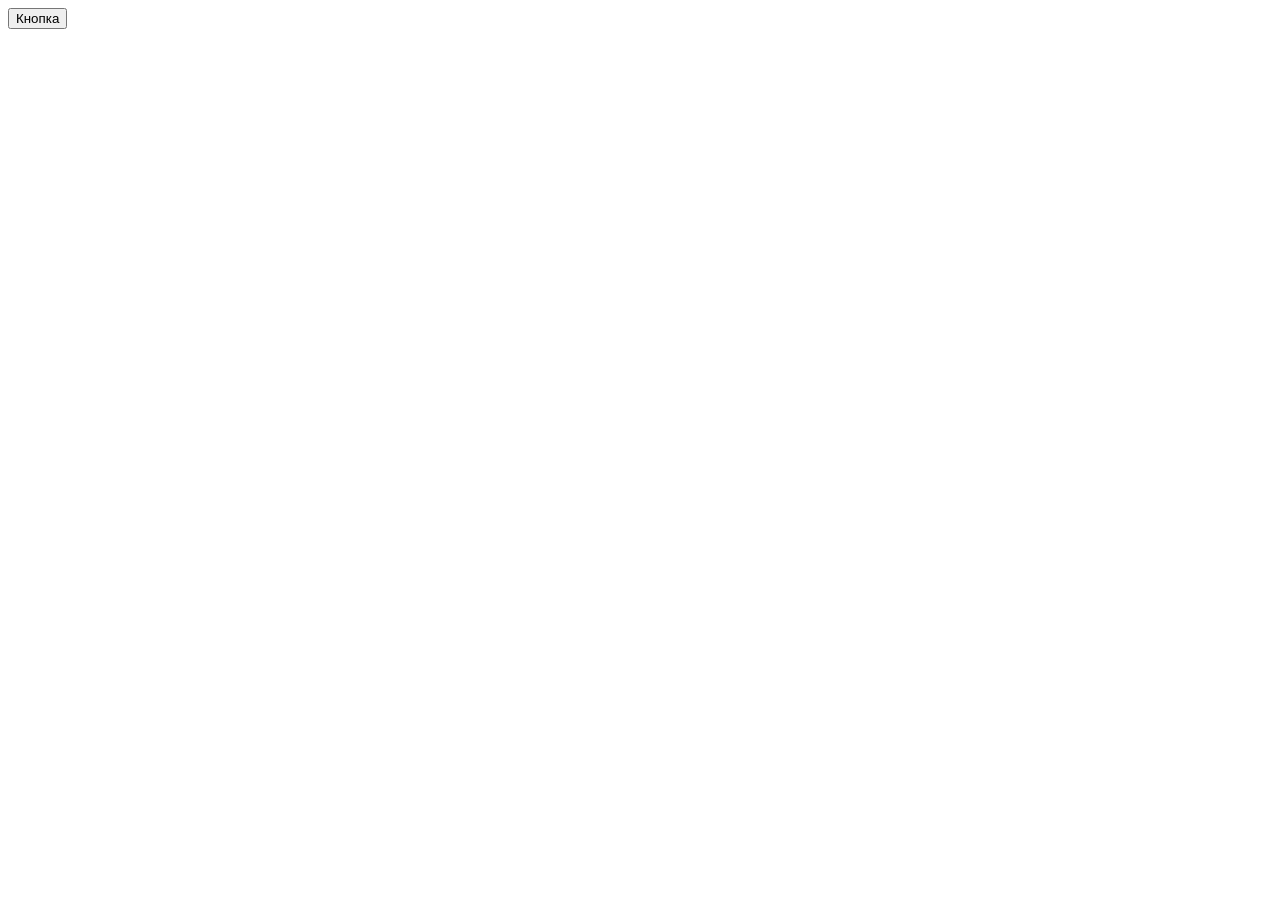
==== index.html @ c489907d "rename html" ====
<!DOCTYPE html>
<html lang="ru">

<head>
    <meta charset="UTF-8">
    <meta http-equiv="X-UA-Compatible" content="IE=edge">
    <meta name="viewport" content="width=device-width, initial-scale=1.0">
    <title>Тестовое задание для ELMA</title>
</head>

<body>
    <button class="btn">Кнопка</button>
    <script>
        const btn = document.querySelector('.btn');
        btn.addEventListener('click', () => {
            console.log(random(getRandomInt(100)));
        });

        //функция для рандомного числа, на вход макс. знач.
        function getRandomInt(max) {
            return Math.floor(Math.random() * max) + 1;
        };

        function random(num) {
            if (num % 15 == 0) {
                return ("FizzBuzz");
            } else if (num % 3 == 0) {
                return ("Fizz");
            } else if (num % 5 == 0) {
                return ("Bozz");
            } else {
                return num;
            };
        };
    </script>
</body>

</html>
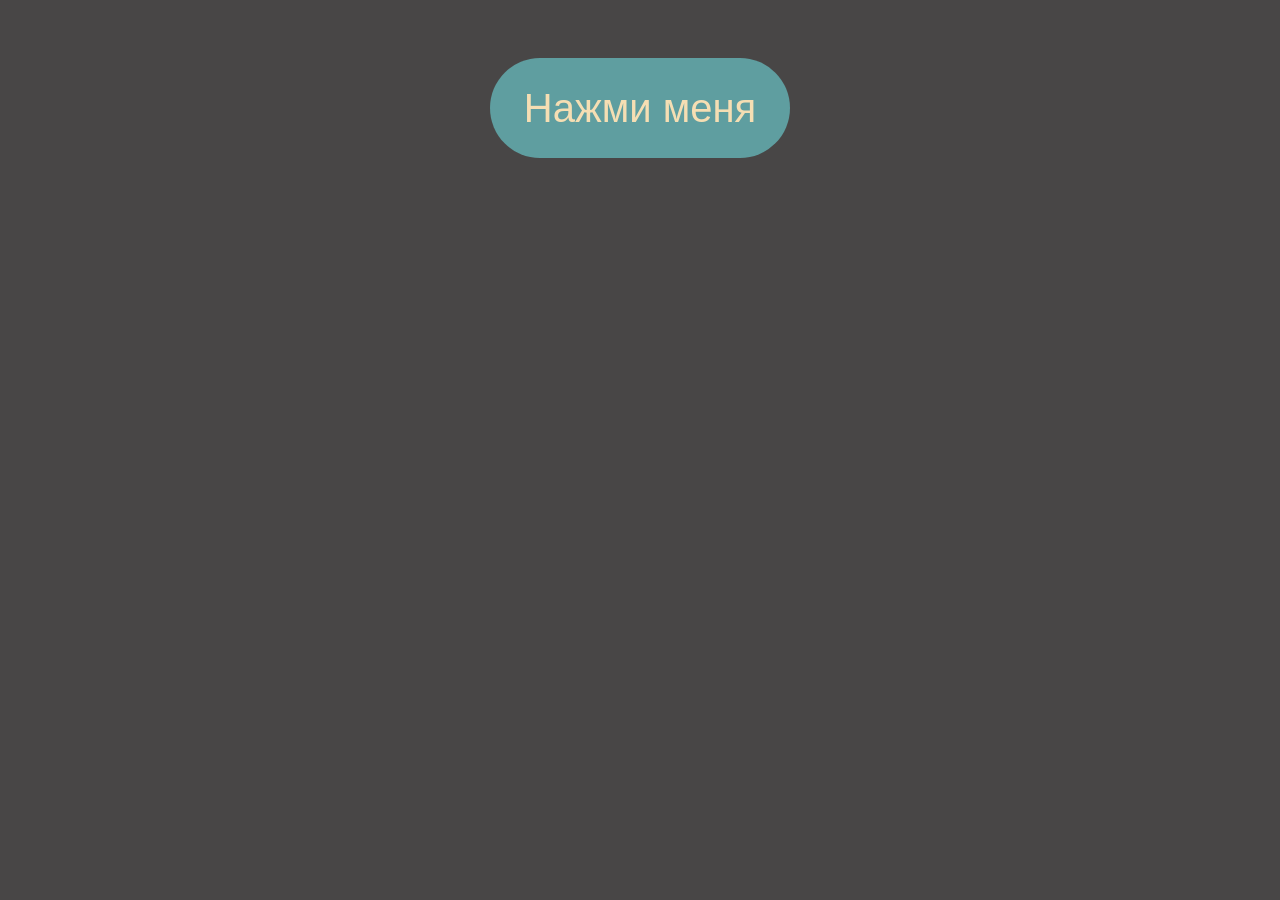
==== commit 6bf06f84: "Add: styles, div.result" ====
--- a/index.html
+++ b/index.html
@@ -5,11 +5,13 @@
     <meta charset="UTF-8">
     <meta http-equiv="X-UA-Compatible" content="IE=edge">
     <meta name="viewport" content="width=device-width, initial-scale=1.0">
+    <link rel="stylesheet" href="./css/style.css">
     <title>Тестовое задание для ELMA</title>
 </head>
 
 <body>
-    <button class="btn">Кнопка</button>
+    <button class="btn">Нажми меня</button>
+    <div class="result"></div>
     <script>
         const btn = document.querySelector('.btn');
         btn.addEventListener('click', () => {
--- a/css/style.css
+++ b/css/style.css
@@ -0,0 +1,26 @@
+body {
+    background-color: rgb(72, 70, 70);
+}
+
+.btn {
+    font-family: Arial, Helvetica, sans-serif;
+    font-size: 40px;
+    color: wheat;
+    background-color: cadetblue;
+    border: 0;
+    border-radius: 50px;
+    width: 300px;
+    height: 100px;
+    margin-left: 50%;
+    transform: translate(-50%, 50%);
+}
+
+.result {
+    font-family: Arial, Helvetica, sans-serif;
+    font-size: 40px;
+    color: wheat;
+    width: 300px;
+    height: 100px;
+    margin-left: 50%;
+    transform: translate(-50%, 50%);
+}
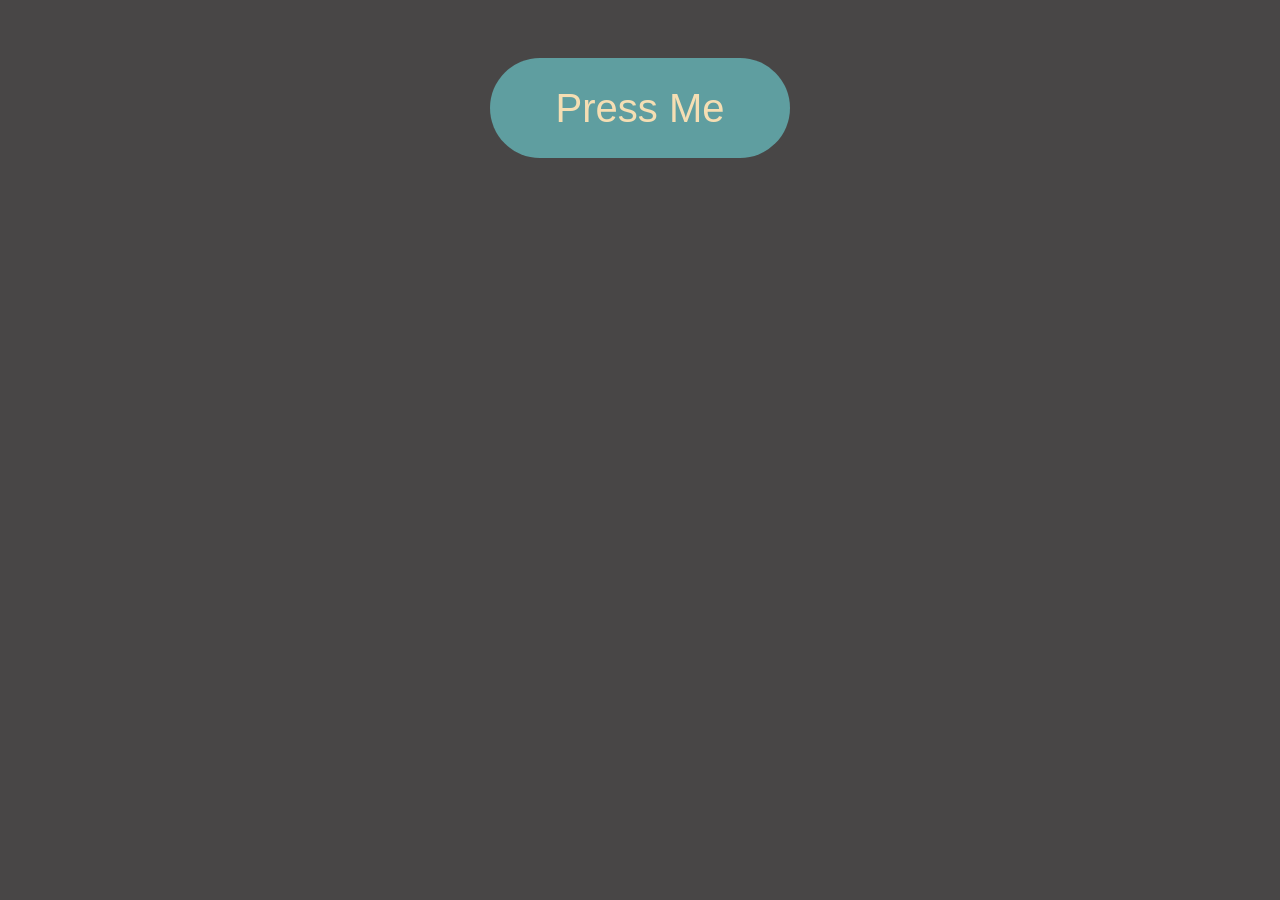
==== commit 39a169b0: "Add: scripts" ====
--- a/index.html
+++ b/index.html
@@ -10,31 +10,9 @@
 </head>
 
 <body>
-    <button class="btn">Нажми меня</button>
+    <button class="btn">Press Me</button>
     <div class="result"></div>
-    <script>
-        const btn = document.querySelector('.btn');
-        btn.addEventListener('click', () => {
-            console.log(random(getRandomInt(100)));
-        });
-
-        //функция для рандомного числа, на вход макс. знач.
-        function getRandomInt(max) {
-            return Math.floor(Math.random() * max) + 1;
-        };
-
-        function random(num) {
-            if (num % 15 == 0) {
-                return ("FizzBuzz");
-            } else if (num % 3 == 0) {
-                return ("Fizz");
-            } else if (num % 5 == 0) {
-                return ("Bozz");
-            } else {
-                return num;
-            };
-        };
-    </script>
+    <script src="./js/script.js"></script>
 </body>
 
 </html>
--- a/css/style.css
+++ b/css/style.css
@@ -16,11 +16,13 @@
 }
 
 .result {
-    font-family: Arial, Helvetica, sans-serif;
-    font-size: 40px;
     color: wheat;
     width: 300px;
     height: 100px;
     margin-left: 50%;
     transform: translate(-50%, 50%);
+    font-family: Arial, Helvetica, sans-serif;
+    font-size: 40px;
+    text-align: center;
+    margin-top: 30px;
 }
